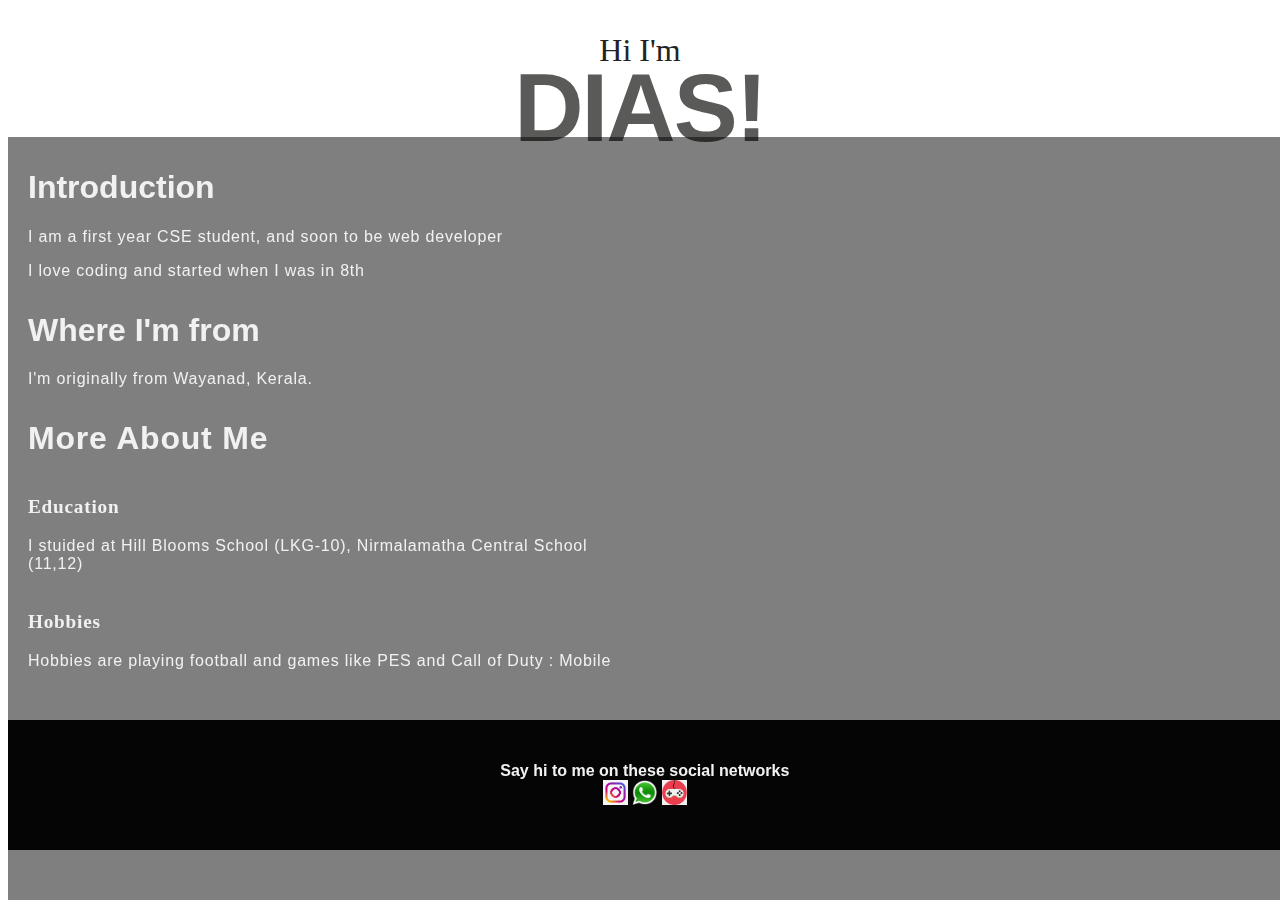
==== index.html @ 16794841 "Add files via upload" ====
<!DOCTYPE html>
<html>
    <video autoplay muted loop id="myVideo">
        <source src="video.mp4" type="video/mp4">
    </video>
    
        <head class='mainhead'>
             <p class='mainhead-intro'>Hi I'm</p>
             <link rel="stylesheet" href="test1.css">
             <h1 class= 'mainhead-heading'>Dias!</h1>
        </head>
        <div class="content">
        <section class="intro">
            <h1>Introduction</h1>
            <p>I am a first year CSE student, and soon to be web developer</p>   
            <p>I love coding and started when I was in 8th</p>     
        </section>
        <section class="location">
            <h1>Where I'm from</h1>
            <p>I'm originally from Wayanad, Kerala.</p>
        </section>
        <section class="questions">
            <h1>More About Me</h1>
            <h2>Education</h2>
            <p>I stuided at Hill Blooms School (LKG-10), Nirmalamatha Central School (11,12)</p>
            <h2>Hobbies</h2>
            <p>Hobbies are playing football and games like PES and Call of Duty : Mobile</p>
        </section>
        <footer class="social-media">
            <h4>Say hi to me on these social networks<br/>
                <a href="https://www.instagram.com/_dias_g_t" target="_blank"> <img src="instagram.png" width="25"></a>  <a href="https://wa.me/+919048806904" target="_blank"> <img src="whatsapp.png" width="25"></a>  <a href="games.html" target="_blank">   <img src="games.png" width="25"></a>
            </h4>
        </footer>
    </div>
</html>
---- test1.css ----
body {
    /* Typography Declarations */
    color: #222222;
    font-size: 1em;
    font-family: "Open Sans", "Helvetica Neue", sans-serif;
}

.social-media,
.mainhead-heading,
.mainhead-intro {
  text-align: center;
}

.mainhead {
  padding: 6em 0;
  background-image:url(photo.jpg);
  background-size: cover;
  background-repeat: no-repeat;
  border-top: solid 1em rgb(90,90,88);
}

.mainhead-intro {
    /* Layout Declarations */
    margin-bottom: 0.1em;
    /* Typography Declarations */
    font-family: "Gentium Book Basic", Georgia, serif;
    font-size: 2em;
}

.mainhead-heading {
    /* Layout Declarations */
    color: rgb(90,90,88);
    margin-top: -0.2em;
    /* Typography Declarations */
    font-family: "Open Sans", "Helvetica Neue", sans-serif;
    font-weight: bold;
    font-size: 6em;
    letter-spacing: -0.02em;
    text-transform: uppercase;
}

.intro,
.location,
.questions {
    max-width: 38em;
    margin-left: 20px;
    margin-right: auto;
    margin-top: 2em;
}

.intro > p,
.location > p,
.questions,
.social-media > p {
    /* Typography Declarations */
    font-weight: 300;
    letter-spacing: 0.05em;
}

.questions > h2 {
    font-family: "Gentium Book Basic", Georgia, serif;
    font-size: 1.2em;
    font-weight: bold;
    /* Layout */
    margin: 2em 0 1em 0;
}

body > h1 {
    margin-top: 2em;
}

.social-media,
.mainhead-heading,
.mainhead-intro {
  text-align: center;
}

.mainhead {
  padding: 6em 0;
  background-image: url(photo.jpg);
  background-size: cover;
  background-repeat: no-repeat;
  border-top: solid 1em rgb(90,90,88);
}

.mainhead-intro {
  margin-bottom: 0.1em;
  font-family: "Gentium Book Basic", Georgia, serif;
    font-size: 2em;
}

.mainhead-heading {
  margin-top: -0.2em;
  font-family: "Open Sans", "Helvetica Neue", sans-serif;
  font-weight: bold;
  font-size: 6em;
  letter-spacing: -0.02em;
  text-transform: uppercase;
}
.intro > p,
.location > p,
.social-media > p {
    /* Typography Declarations */
    font-weight: 300;
    letter-spacing: 0.05em;
}
h2 {
    /* Typography Declarations */
    font-family: "Gentium Book Basic", Georgia, serif;
    font-size: 1.2em;
    font-weight: bold;
}

.intro,
.location,
.questions {
    max-width: 38em;
    margin-left: 20px;
    margin-right: auto;
    margin-top: 2em;
}
.social-media {
  margin: 50px 0;
  padding: 20px 0;
  text-align: center;
  background-color: rgb(5, 5, 5);
  text-decoration: none;
}
.social > li {
  display: inline-block;
  margin: 0 5px;
}
.social-media > p {
  color: #F7EDE1;
}
a {
    font-weight: bold;
    text-decoration: none;
    color: #F1C863;
}
  
@media only screen and (max-width: 500px) {
    .mainhead {
        padding: 3em 0;
    }
    .mainhead-heading {
        font-size: 3em;
    }
    .social-media {
        padding: 2em 2.5em;
  }
}

#myVideo {
  position: absolute;
  right: 0;
  top: 170px;
  bottom: 0;
  min-width: 100%;
  /min-height: 100%;
}

.content {
  position: fixed;
  bottom: 0;
  background: rgba(0, 0, 0, 0.5);
  color: #f1f1f1;
  width: 99.5%;
  !padding: 20px;
}
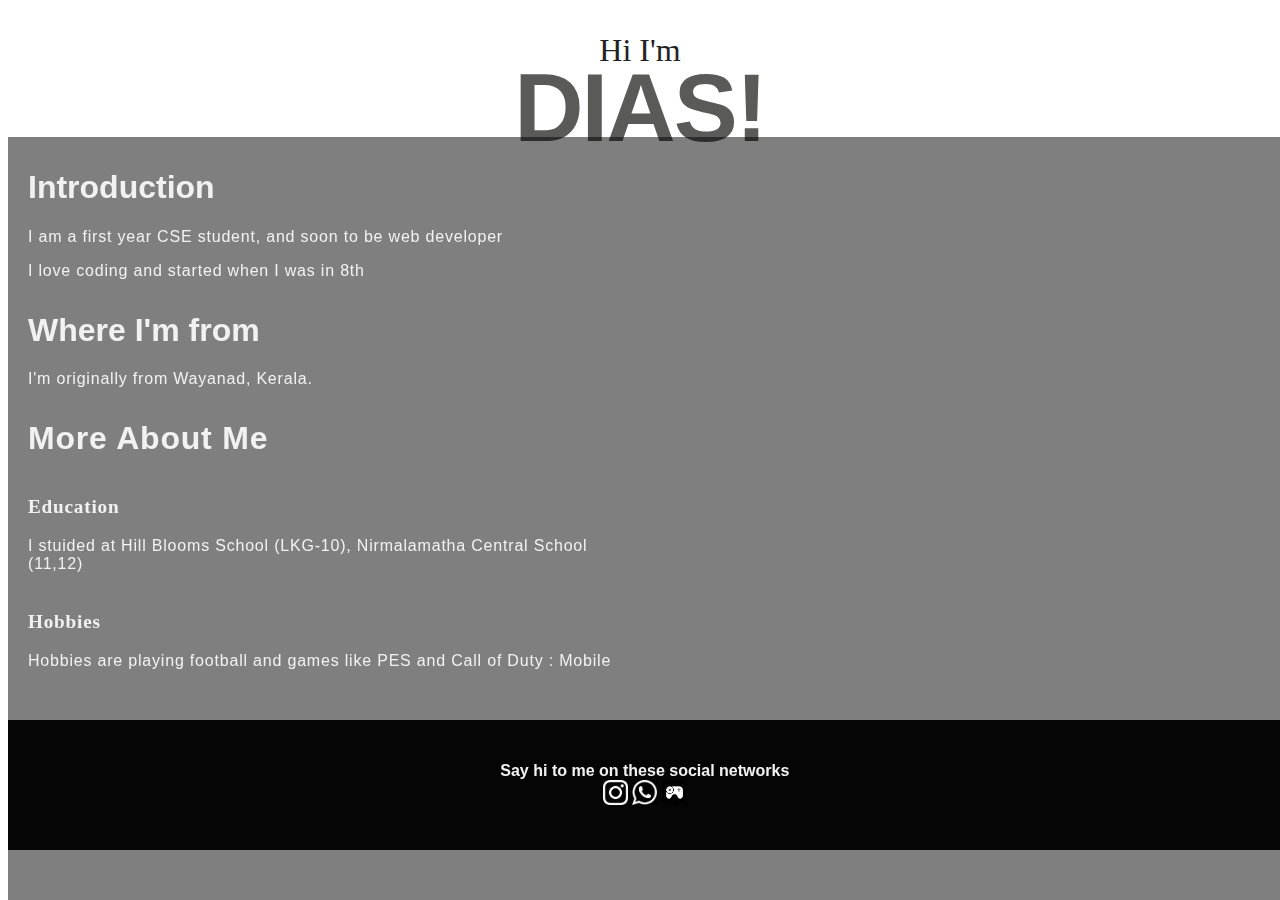
==== commit 8257b06f: "Add files via upload" ====
--- a/index.html
+++ b/index.html
@@ -9,7 +9,7 @@
              <link rel="stylesheet" href="test1.css">
              <h1 class= 'mainhead-heading'>Dias!</h1>
         </head>
-        <div class="content">
+    <div class="content">
         <section class="intro">
             <h1>Introduction</h1>
             <p>I am a first year CSE student, and soon to be web developer</p>   
@@ -28,7 +28,7 @@
         </section>
         <footer class="social-media">
             <h4>Say hi to me on these social networks<br/>
-                <a href="https://www.instagram.com/_dias_g_t" target="_blank"> <img src="instagram.png" width="25"></a>  <a href="https://wa.me/+919048806904" target="_blank"> <img src="whatsapp.png" width="25"></a>  <a href="games.html" target="_blank">   <img src="games.png" width="25"></a>
+                <a href="https://www.instagram.com/_dias_g_t" target="_blank"> <img src="instagram.png" width="25"></a>  <a href="https://wa.me/+919048806904" target="_blank"> <img src="whatsapp.png" width="25"></a>  <a href="games.html" target="_blank">   <img src="games.jpg" width="25"></a>
             </h4>
         </footer>
     </div>
--- a/test1.css
+++ b/test1.css
@@ -1,37 +1,22 @@
 body {
-    /* Typography Declarations */
     color: #222222;
     font-size: 1em;
     font-family: "Open Sans", "Helvetica Neue", sans-serif;
 }
 
-.social-media,
-.mainhead-heading,
-.mainhead-intro {
+.social-media,.mainhead-heading,.mainhead-intro {
   text-align: center;
 }
 
-.mainhead {
-  padding: 6em 0;
-  background-image:url(photo.jpg);
-  background-size: cover;
-  background-repeat: no-repeat;
-  border-top: solid 1em rgb(90,90,88);
-}
-
 .mainhead-intro {
-    /* Layout Declarations */
     margin-bottom: 0.1em;
-    /* Typography Declarations */
     font-family: "Gentium Book Basic", Georgia, serif;
     font-size: 2em;
 }
 
 .mainhead-heading {
-    /* Layout Declarations */
     color: rgb(90,90,88);
     margin-top: -0.2em;
-    /* Typography Declarations */
     font-family: "Open Sans", "Helvetica Neue", sans-serif;
     font-weight: bold;
     font-size: 6em;
@@ -39,20 +24,14 @@
     text-transform: uppercase;
 }
 
-.intro,
-.location,
-.questions {
+.intro,.location,.questions {
     max-width: 38em;
     margin-left: 20px;
     margin-right: auto;
     margin-top: 2em;
 }
 
-.intro > p,
-.location > p,
-.questions,
-.social-media > p {
-    /* Typography Declarations */
+.intro > p,.location > p,.questions,.social-media > p {
     font-weight: 300;
     letter-spacing: 0.05em;
 }
@@ -61,7 +40,6 @@
     font-family: "Gentium Book Basic", Georgia, serif;
     font-size: 1.2em;
     font-weight: bold;
-    /* Layout */
     margin: 2em 0 1em 0;
 }
 
@@ -69,51 +47,13 @@
     margin-top: 2em;
 }
 
-.social-media,
-.mainhead-heading,
-.mainhead-intro {
-  text-align: center;
-}
-
-.mainhead {
-  padding: 6em 0;
-  background-image: url(photo.jpg);
-  background-size: cover;
-  background-repeat: no-repeat;
-  border-top: solid 1em rgb(90,90,88);
-}
-
-.mainhead-intro {
-  margin-bottom: 0.1em;
-  font-family: "Gentium Book Basic", Georgia, serif;
-    font-size: 2em;
-}
-
-.mainhead-heading {
-  margin-top: -0.2em;
-  font-family: "Open Sans", "Helvetica Neue", sans-serif;
-  font-weight: bold;
-  font-size: 6em;
-  letter-spacing: -0.02em;
-  text-transform: uppercase;
-}
-.intro > p,
-.location > p,
-.social-media > p {
-    /* Typography Declarations */
-    font-weight: 300;
-    letter-spacing: 0.05em;
-}
 h2 {
-    /* Typography Declarations */
     font-family: "Gentium Book Basic", Georgia, serif;
     font-size: 1.2em;
     font-weight: bold;
 }
 
-.intro,
-.location,
-.questions {
+.intro,.location,.questions {
     max-width: 38em;
     margin-left: 20px;
     margin-right: auto;
@@ -126,38 +66,18 @@
   background-color: rgb(5, 5, 5);
   text-decoration: none;
 }
-.social > li {
+.social > a {
   display: inline-block;
   margin: 0 5px;
 }
-.social-media > p {
-  color: #F7EDE1;
-}
-a {
-    font-weight: bold;
-    text-decoration: none;
-    color: #F1C863;
-}
-  
-@media only screen and (max-width: 500px) {
-    .mainhead {
-        padding: 3em 0;
-    }
-    .mainhead-heading {
-        font-size: 3em;
-    }
-    .social-media {
-        padding: 2em 2.5em;
-  }
-}
 
 #myVideo {
-  position: absolute;
+  position: fixed;
   right: 0;
   top: 170px;
   bottom: 0;
   min-width: 100%;
-  /min-height: 100%;
+  min-height: 100%;
 }
 
 .content {
@@ -165,6 +85,5 @@
   bottom: 0;
   background: rgba(0, 0, 0, 0.5);
   color: #f1f1f1;
-  width: 99.5%;
-  !padding: 20px;
+  width: 99.5%; 
 }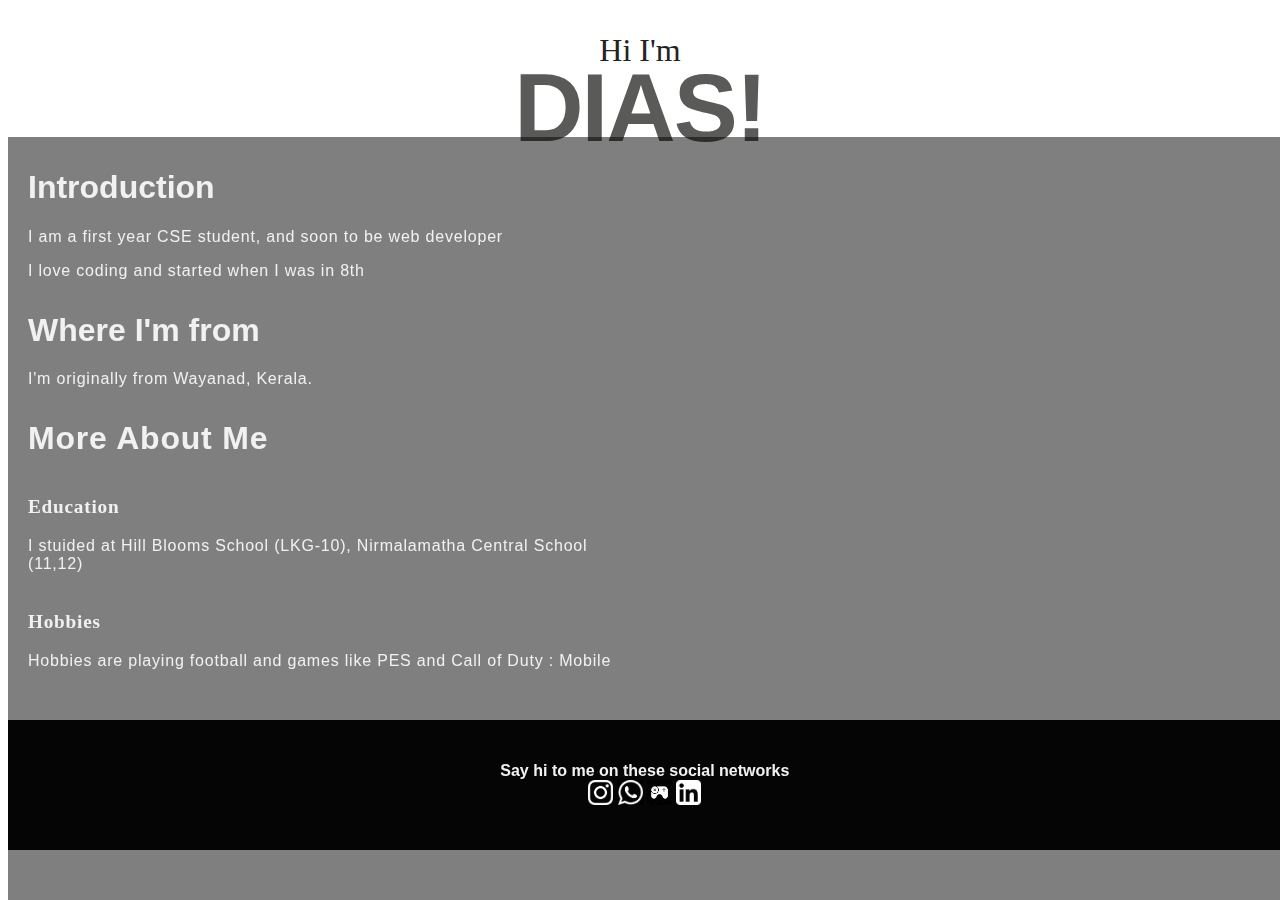
==== commit b9bd0ff3: "Update index.html" ====
--- a/index.html
+++ b/index.html
@@ -1,6 +1,8 @@
 <!DOCTYPE html>
 <html>
-    <video autoplay muted loop id="myVideo">
+    <title>I'm Dias</title>
+    <link rel="shortcut icon" href="icon.png">
+    <video autoplay="true" muted="muted" loop="loop" id="myVideo">
         <source src="video.mp4" type="video/mp4">
     </video>
     
@@ -28,8 +30,8 @@
         </section>
         <footer class="social-media">
             <h4>Say hi to me on these social networks<br/>
-                <a href="https://www.instagram.com/_dias_g_t" target="_blank"> <img src="instagram.png" width="25"></a>  <a href="https://wa.me/+919048806904" target="_blank"> <img src="whatsapp.png" width="25"></a>  <a href="games.html" target="_blank">   <img src="games.jpg" width="25"></a>
+                <a href="https://www.instagram.com/_dias_g_t" target="_blank"> <img src="instagram.png" width="25"></a>  <a href="https://wa.me/+919048806904" target="_blank"> <img src="whatsapp.png" width="25"></a>  <a href="games.html" target="_blank">   <img src="games.jpg" width="25"></a>  <a href="https://www.linkedin.com/in/diasgt123/" target="_blank"> <img src="linkedin.png" width="25"></a>
             </h4>
         </footer>
     </div>
-</html>+</html>
